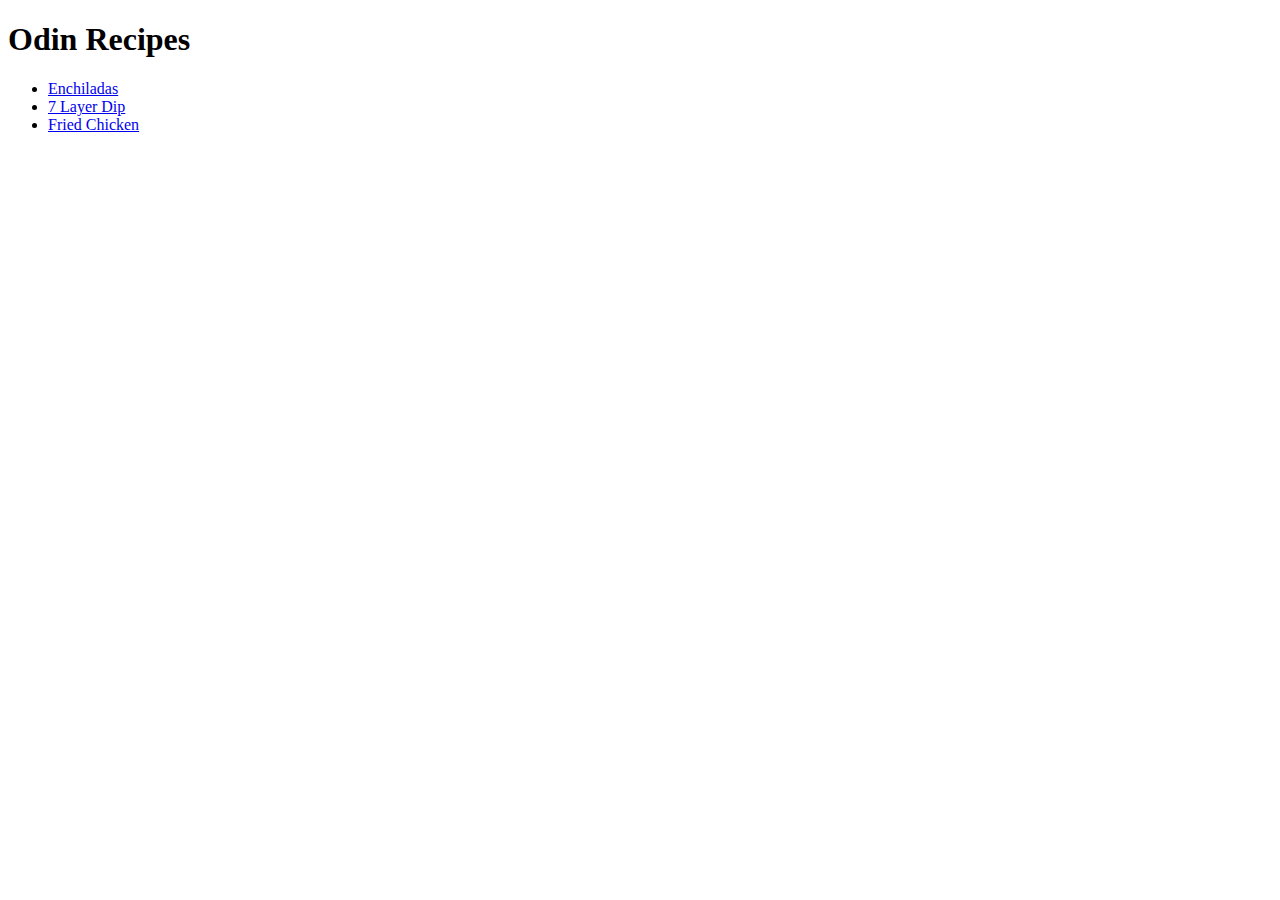
==== index.html @ 57eb3073 "." ====
<!DOCTYPE html>
  <html lang="en">
    <head>
      <meta charset="UTF-8">
      <title>Odin Recipes</title>
    </head>
    <body>
        <h1>Odin Recipes</h1>
          <ul>
            <li><a href="./recipes/enchiladas.html">Enchiladas</a></li>
            <li><a href="./recipes/7_layer_dip.html">7 Layer Dip</a></li>
            <li><a href="./recipes/fried_chicken.html">Fried Chicken</a></li>
          </ul>
    </body>
  </html>
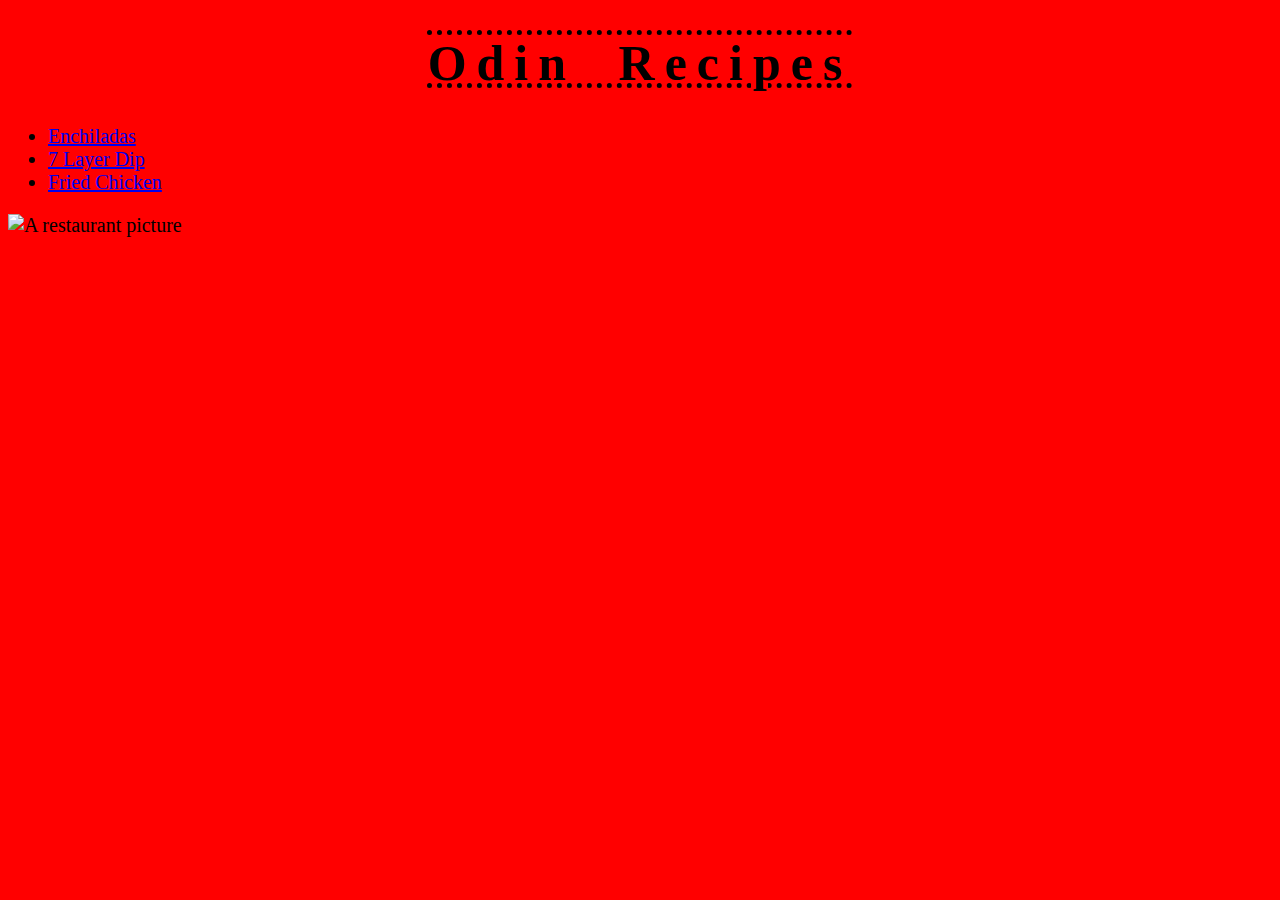
==== commit 58325aba: "Added a stylesheet" ====
--- a/index.html
+++ b/index.html
@@ -3,6 +3,7 @@
     <head>
       <meta charset="UTF-8">
       <title>Odin Recipes</title>
+      <link rel="stylesheet" href="style.css">
     </head>
     <body>
         <h1>Odin Recipes</h1>
@@ -11,5 +12,6 @@
             <li><a href="./recipes/7_layer_dip.html">7 Layer Dip</a></li>
             <li><a href="./recipes/fried_chicken.html">Fried Chicken</a></li>
           </ul>
+        <img class="photo" src="https://encrypted-tbn0.gstatic.com/images?q=tbn:ANd9GcShTz2jwoZzWXCOsGuTJFf-vuBOZhlnasQjow&usqp=CAU" alt="A restaurant picture">
     </body>
   </html>--- a/style.css
+++ b/style.css
@@ -0,0 +1,24 @@
+body {
+  background-color: red;
+  font-family: 'Times New Roman', Verdana, Arial, sans-serif;
+  font-size: 20px;
+
+}
+
+h1 {
+  text-align: center;
+  font-weight: bold;
+  font-size: 50px;
+  letter-spacing: 10px;
+  word-spacing: 20px;
+  text-decoration-line: overline underline;
+  text-decoration-style: dotted;
+  text-decoration-thickness: 5px;
+}
+
+.photo {
+    height: auto;
+    width: 700px;
+
+    
+}